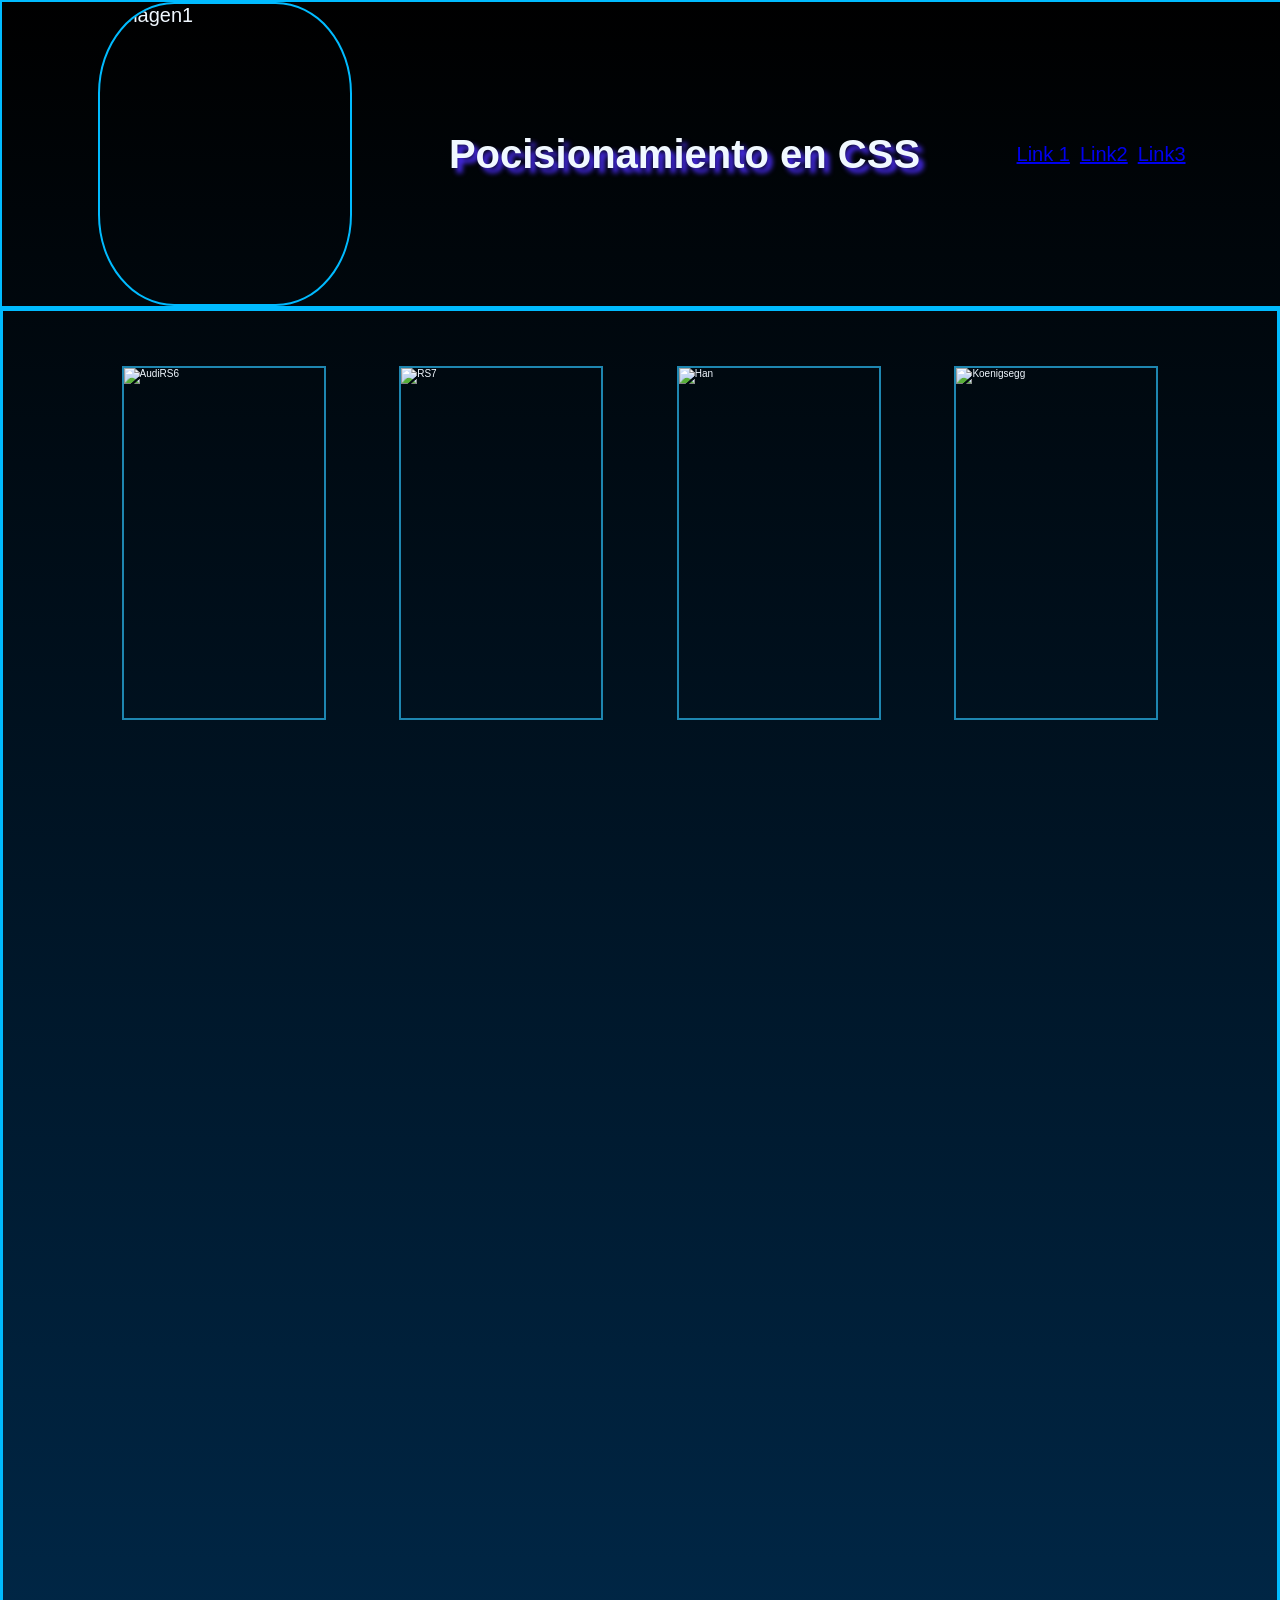
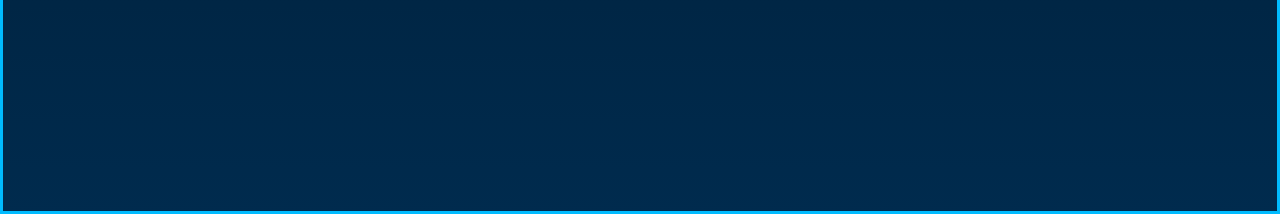
==== Tarea 14/index.html @ 07e74bbd "Tarea 14" ====
<!DOCTYPE html>
<html lang="en">
<head>
    <meta charset="UTF-8">
    <meta name="viewport" content="width=device-width, initial-scale=1.0">
    <title>Pocisionamiento CSS</title>
    <meta name="Franco Hernandez Fernando">
    <link rel="stylesheet" href="CSS/estilos.css">
</head>
<body>

    <header id="encabezado">
        <section class="logo">
            <img src="Imagenes/5.jpg" alt="imagen1">
        </section>
        <h1>Pocisionamiento en CSS</h1>
        <nav id="navegacion">
            <ul>
                <li><a href="#">Link 1</a></li>
                <li><a href="##">Link2</a></li>
                <li><a href="###">Link3</a></li>
            </ul>
        </nav>
    </header>
    <main id="contenedor-flexible">
        <section class="AudiRS6">
            <img src="Imagenes/1.jpeg" alt="AudiRS6">
        </section>
        <section class="RS7">
            <img src="Imagenes/2.jpeg" alt="RS7">
        </section>
        <section class="Han">
            <img src="Imagenes/3.jpeg" alt="Han">
        </section>
        <section class="Koenigsegg">
            <img src="Imagenes/4.jpeg" alt="Koenigsegg">
        </section> 
        </main>
</body>
</html>
---- Tarea 14/CSS/estilos.css ----
html{
    font-size: 10px;
}

body{
    font-family: Verdana, Geneva, Tahoma, sans-serif;
    padding: 0;
    margin: 0;
    background-image: linear-gradient(to bottom, black, rgb(0, 43, 78));
    color: aliceblue;
}

#encabezado{
    border: 0.2rem solid rgb(0, 187, 255);
    font-size: 2rem;
    width: 100%;
    top: 0;
    z-index: 5;
    display: flex;
    flex-direction: row;
    justify-content: space-evenly;
    align-items: center;
}

.logo{
    border: 0.2rem solid rgb(0, 187, 255);
    border-radius: 30%;
    width: 25rem;
    height: 30rem;
    overflow: hidden;
}

.logo img{ 
    width: 100%;
    height: 100%;
    border-radius: 30%;
    object-fit: cover;
}

#encabezado h1{
    text-align: center;
    text-shadow: 0.5rem 0.5rem 0.5rem  rgb(73, 44, 240);
    top: 12rem;
    left: 50%;
    margin: 0;
    display: flex;
}

#navegacion ul{
    list-style-type: none;
    padding-left: 0%;
    top: 8rem;
    right: 5rem;
    text-align: right;
    display: flex;
    gap: 1rem;
}

#contenedor-flexible{
    border: 0.3rem solid rgb(0, 187, 255);
    padding: 5rem;
    height: 140rem;
    /*display: flex vuelve a un contenedor flexible*/
    display: flex;
    /*flex-direction: define el eje principal o main axis
    en el que va a trabajar flexbox (row, column, row-reverse,
    y column reverse)*/
    flex-direction: row;
    /*justify-content: define el eje cruzado o cross-axis
    con el que va a trabajar flexbox*/
    align-items: start;
    /*Justify Content: permite distribuir el espacio de los
    objetos flexibles 
    */
    justify-content: space-evenly;
}

.AudiRS6{
    border: 0.2rem solid rgb(30, 134, 176);
    width: 20rem;
    height: 35rem;
    margin: 0.5rem;
    z-index: 2;
    top: 0;
    left: 0rem;
}

.AudiRS6 img{
    width: 100%;
    height: 100%;
}


.RS7 {
    border: 0.2rem solid rgb(30, 134, 176);
    width: 20rem;
    height: 35rem;
    margin: 0.5rem;
    z-index: 2;
    top: 0rem;
    right: 0rem;
}

.RS7 img {
    width: 100%;
    height: 100%;
}


.Han{
    border: 0.2rem solid rgb(30, 134, 176);
    width: 20rem;
    height: 35rem;
    margin: 0.5rem;
    bottom: 0rem;
    left: 0rem;
}

.Han img{
    width: 100%;
    height: 100%;
}

.Koenigsegg{
    border: 0.2rem solid rgb(30, 134, 176);
    width: 20rem;
    height: 35rem;
    margin: 0.5rem;
    bottom: 0rem;
    right: 0rem;
}

.Koenigsegg img{
    width: 100%;
    height: 100%;
}


/*MEDIAS QUERIES*/
/*COCONSULTAS DE MEDIOS
SIRVE PARA DEFINIR ESTILOS A ELEMENTOS HTML, SEGUN
EL TAMAÑO DE LA PANTALLA DE LOS DISPOSITIVOS, GRACIAS A 
ESTO SE PROPORCIONA UNA HERRAMIENTA QUE NOS SIRVE PARA 
LA CREACION DE PAGINAS WEB RESPONSIVAS O ADAPTABLES.
SI SE DEFINEN VARIAS CONSULTAS DE MEDIOS, SE DEBEN PONER 
EN FORMA DESCENDENTE SEGUN LA MEDIDA DEL DISPOSITIVO. 
*/

/* PANTALLAS DE HASTA 1250px */
@media screen and (max-width: 1250px) {

    #encabezado h1 {
        left: 50%;
        font-size: 3rem;
    }

    .logo {
        width: 27rem;
        height: 27rem;
    }

}

/* PANTALLAS DE HASTA 930px */
@media screen and (max-width: 930px) {

    #encabezado h1 {
        left: 50%;
        font-size: 2.5rem;
    }

    .logo {
        width: 22rem;
        height: 22rem;
    }

}
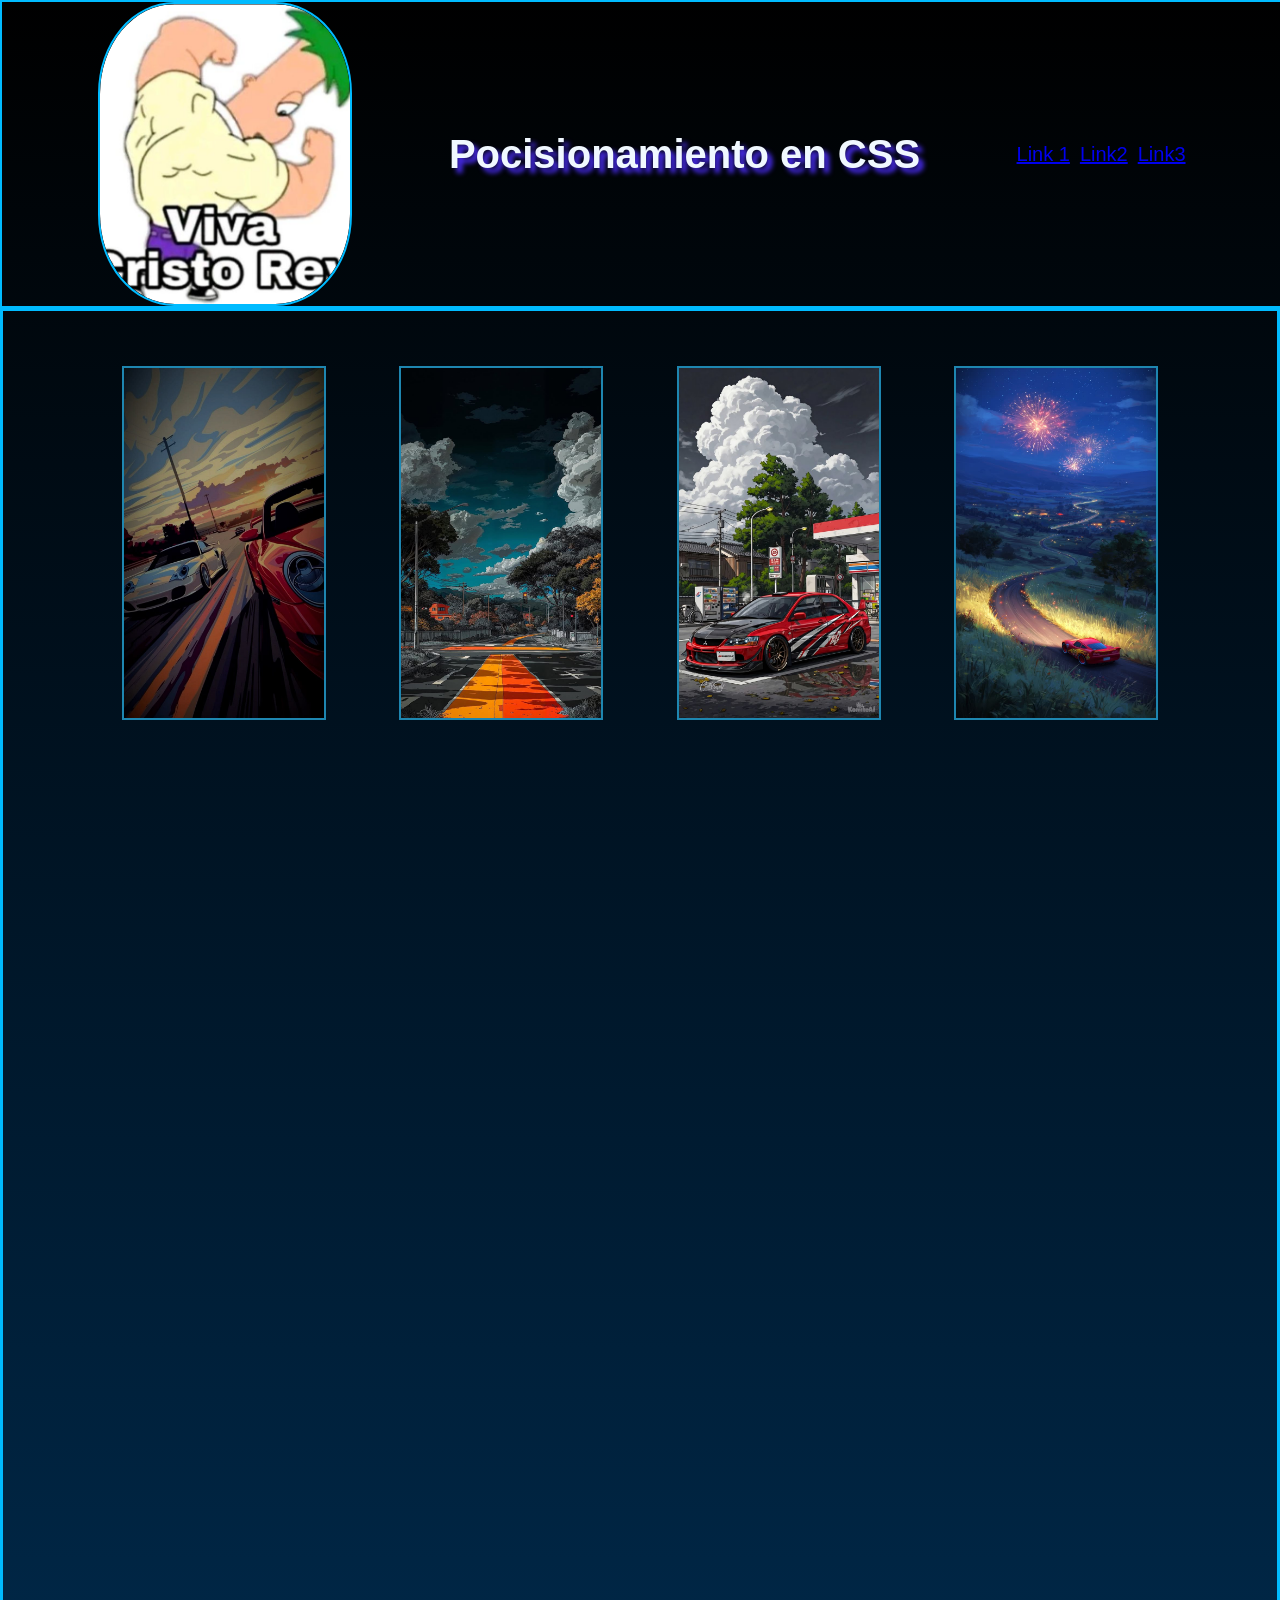
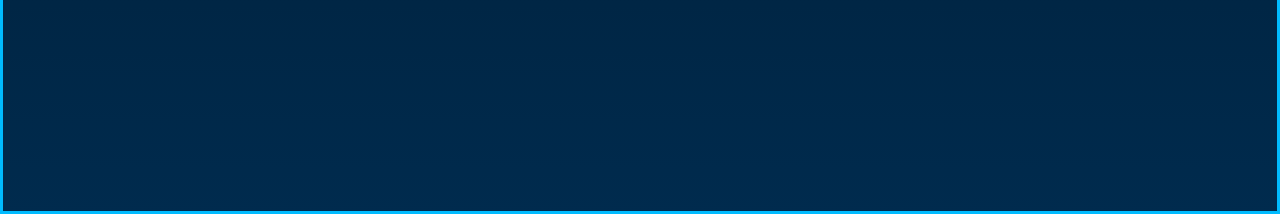
==== commit c6fb4f83: "Tarea 14" ====
--- a/Tarea 14/index.html
+++ b/Tarea 14/index.html
@@ -4,14 +4,14 @@
     <meta charset="UTF-8">
     <meta name="viewport" content="width=device-width, initial-scale=1.0">
     <title>Pocisionamiento CSS</title>
-    <meta name="Franco Hernandez Fernando">
+    <meta name="Lopez Islas Cristopher Benjamin">
     <link rel="stylesheet" href="CSS/estilos.css">
 </head>
 <body>
 
     <header id="encabezado">
         <section class="logo">
-            <img src="Imagenes/5.jpg" alt="imagen1">
+            <img src="imagenes/6.jpeg" alt="imagen1">
         </section>
         <h1>Pocisionamiento en CSS</h1>
         <nav id="navegacion">
@@ -24,16 +24,16 @@
     </header>
     <main id="contenedor-flexible">
         <section class="AudiRS6">
-            <img src="Imagenes/1.jpeg" alt="AudiRS6">
+            <img src="imagenes/1.jpeg" alt="AudiRS6">
         </section>
         <section class="RS7">
-            <img src="Imagenes/2.jpeg" alt="RS7">
+            <img src="imagenes/2.jpeg" alt="RS7">
         </section>
         <section class="Han">
-            <img src="Imagenes/3.jpeg" alt="Han">
+            <img src="imagenes/3.jpeg" alt="Han">
         </section>
         <section class="Koenigsegg">
-            <img src="Imagenes/4.jpeg" alt="Koenigsegg">
+            <img src="imagenes/4.jpeg" alt="Koenigsegg">
         </section> 
         </main>
 </body>
